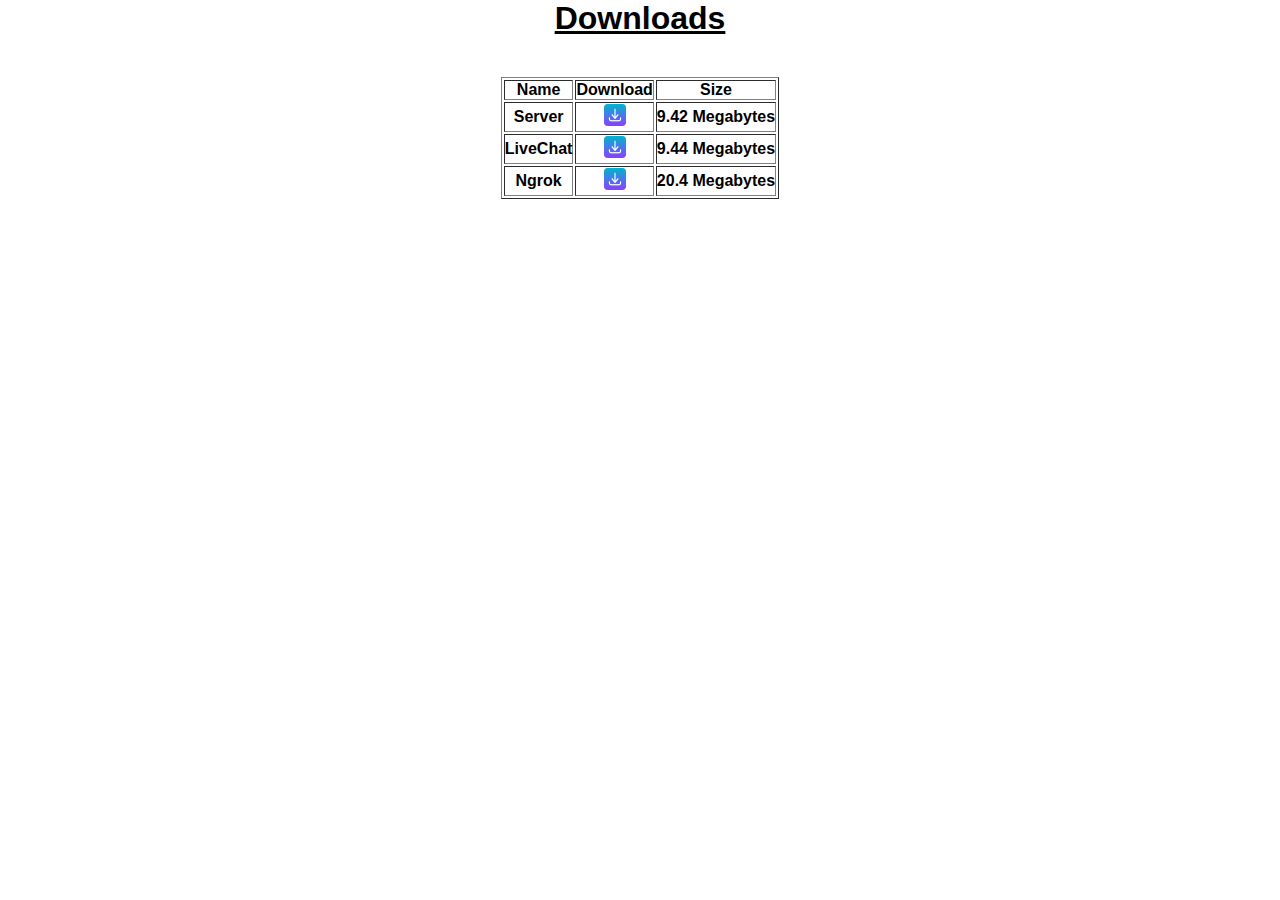
==== download.html @ 0c6da72d "Add files via upload" ====
<!DOCTYPE html>
<html>
    <head lang="en">
        <title>Hash Downloads</title>
        <link href="downloads.css" rel="stylesheet" type="text/css">
    </head>

    <body>
        <div class="container2">
            <h1><u>Downloads</u></h1>
            <table border="1">
                <tr>
                    <th>Name</th>
                    <th>Download</th>
                    <th>Size</th>
                </tr>
                <tr>
                    <td>Server</td>
                    <td><a href="server.exe" download><img src="download (1).png"></a></td>
                    <td>9.42 Megabytes</td>
                </tr>
                <tr>
                    <td>LiveChat</td>
                    <td><a href="LiveChat.exe" download><img src="download (1).png"></a></td>
                    <td>9.44 Megabytes</td>
                </tr>
                <tr>
                    <td>Ngrok</td>
                    <td><a href="ngrok.exe" download><img src="download (1).png"></a></td>
                    <td>20.4 Megabytes</td>
                </tr>
            </table>
        </div>
    </body>
</html>
---- downloads.css ----
*{
    margin: 0;
    padding: 0;
}
.container2{
    font-family: sans-serif;
    font-family: sans-serif;
    font-weight: bold;
}
.container2 table{
    margin: auto;
    margin-top: 40px;
    text-align: center;
}
body{
    text-align: center;
}
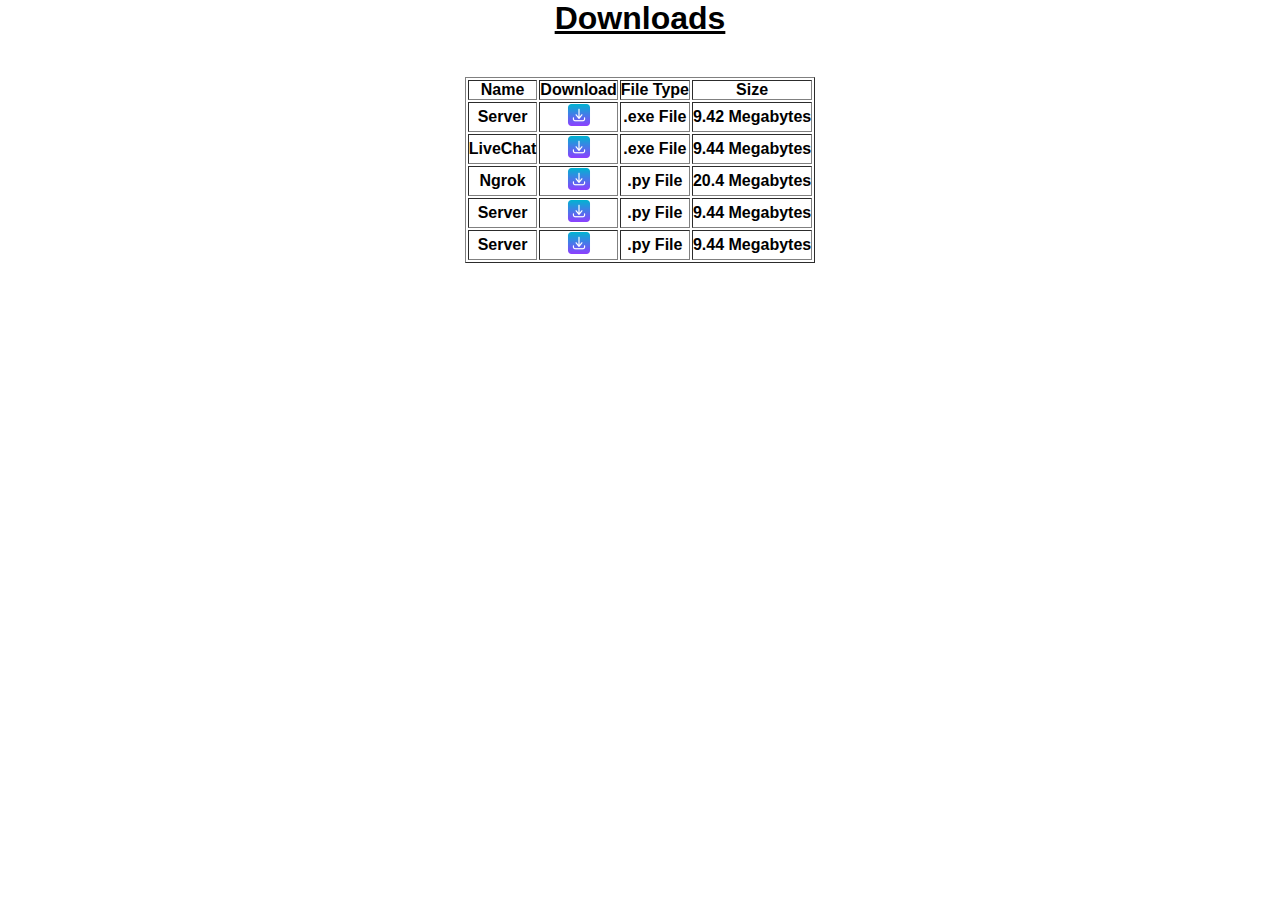
==== commit b791eaff: "Update download.html" ====
--- a/download.html
+++ b/download.html
@@ -12,24 +12,40 @@
                 <tr>
                     <th>Name</th>
                     <th>Download</th>
+                    <th>File Type</th>
                     <th>Size</th>
                 </tr>
                 <tr>
                     <td>Server</td>
-                    <td><a href="server.exe" download><img src="download (1).png"></a></td>
+                    <td><a href="server.exe" download="server.exe"><img src="download (1).png"></a></td>
+                    <td>.exe File</td>
                     <td>9.42 Megabytes</td>
                 </tr>
                 <tr>
                     <td>LiveChat</td>
-                    <td><a href="LiveChat.exe" download><img src="download (1).png"></a></td>
+                    <td><a href="LiveChat.exe" download="LiveChat.exe"><img src="download (1).png"></a></td>
+                    <td>.exe File</td>
                     <td>9.44 Megabytes</td>
                 </tr>
                 <tr>
                     <td>Ngrok</td>
-                    <td><a href="ngrok.exe" download><img src="download (1).png"></a></td>
+                    <td><a href="ngrok.exe" download="ngrok.exe"><img src="download (1).png"></a></td>
+                    <td>.py File</td>
                     <td>20.4 Megabytes</td>
+                </tr>
+                <tr>
+                    <td>Server</td>
+                    <td><a href="server.py" download="server.py"><img src="download (1).png"></a></td>
+                    <td>.py File</td>
+                    <td>9.44 Megabytes</td>
+                </tr>
+                <tr>
+                    <td>Server</td>
+                    <td><a href="LiveChat.py" download="LiveChat.py"><img src="download (1).png"></a></td>
+                    <td>.py File</td>
+                    <td>9.44 Megabytes</td>
                 </tr>
             </table>
         </div>
     </body>
-</html>+</html>
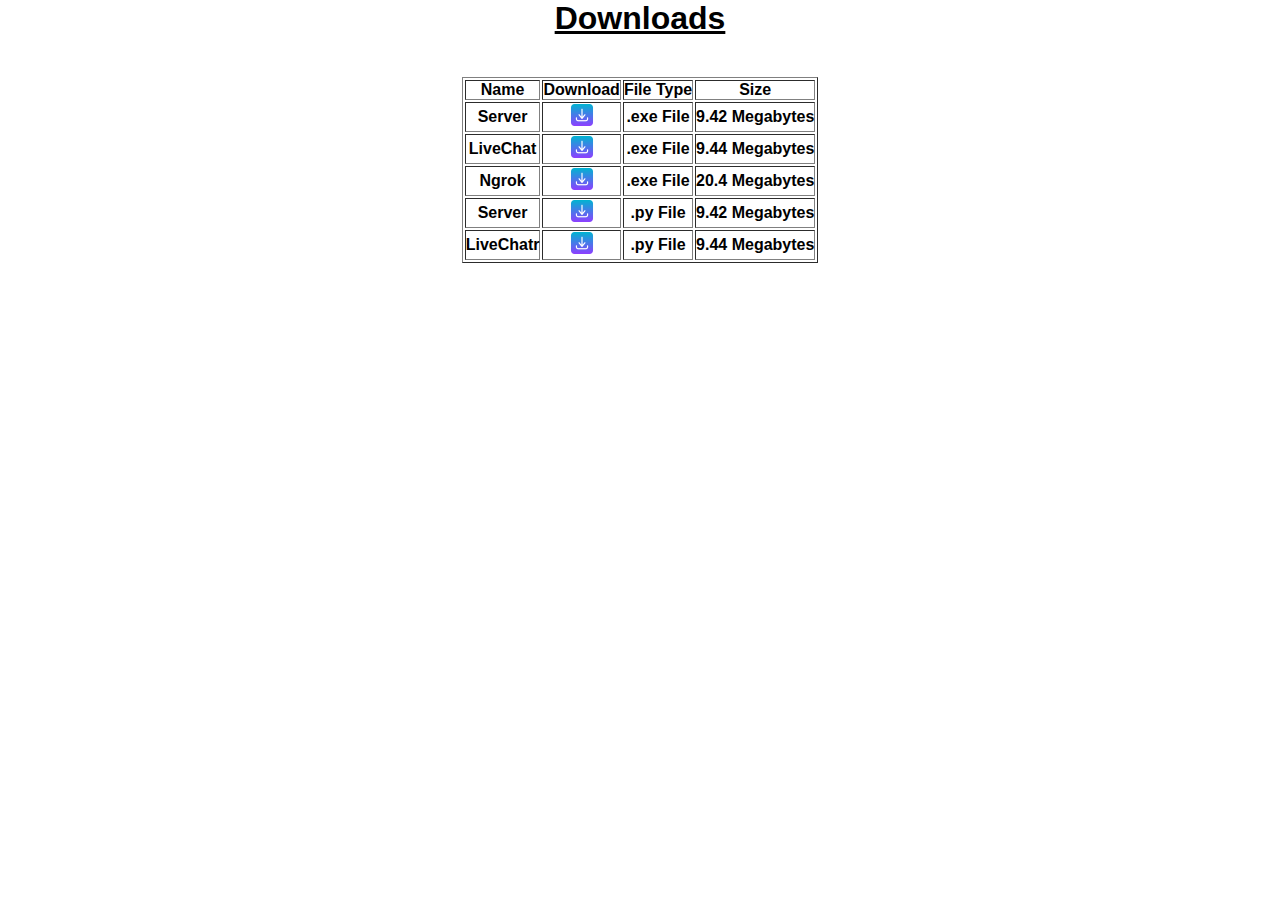
==== commit 7e163472: "Update download.html" ====
--- a/download.html
+++ b/download.html
@@ -30,17 +30,17 @@
                 <tr>
                     <td>Ngrok</td>
                     <td><a href="ngrok.exe" download="ngrok.exe"><img src="download (1).png"></a></td>
-                    <td>.py File</td>
+                    <td>.exe File</td>
                     <td>20.4 Megabytes</td>
                 </tr>
                 <tr>
                     <td>Server</td>
                     <td><a href="server.py" download="server.py"><img src="download (1).png"></a></td>
                     <td>.py File</td>
-                    <td>9.44 Megabytes</td>
+                    <td>9.42 Megabytes</td>
                 </tr>
                 <tr>
-                    <td>Server</td>
+                    <td>LiveChatr</td>
                     <td><a href="LiveChat.py" download="LiveChat.py"><img src="download (1).png"></a></td>
                     <td>.py File</td>
                     <td>9.44 Megabytes</td>
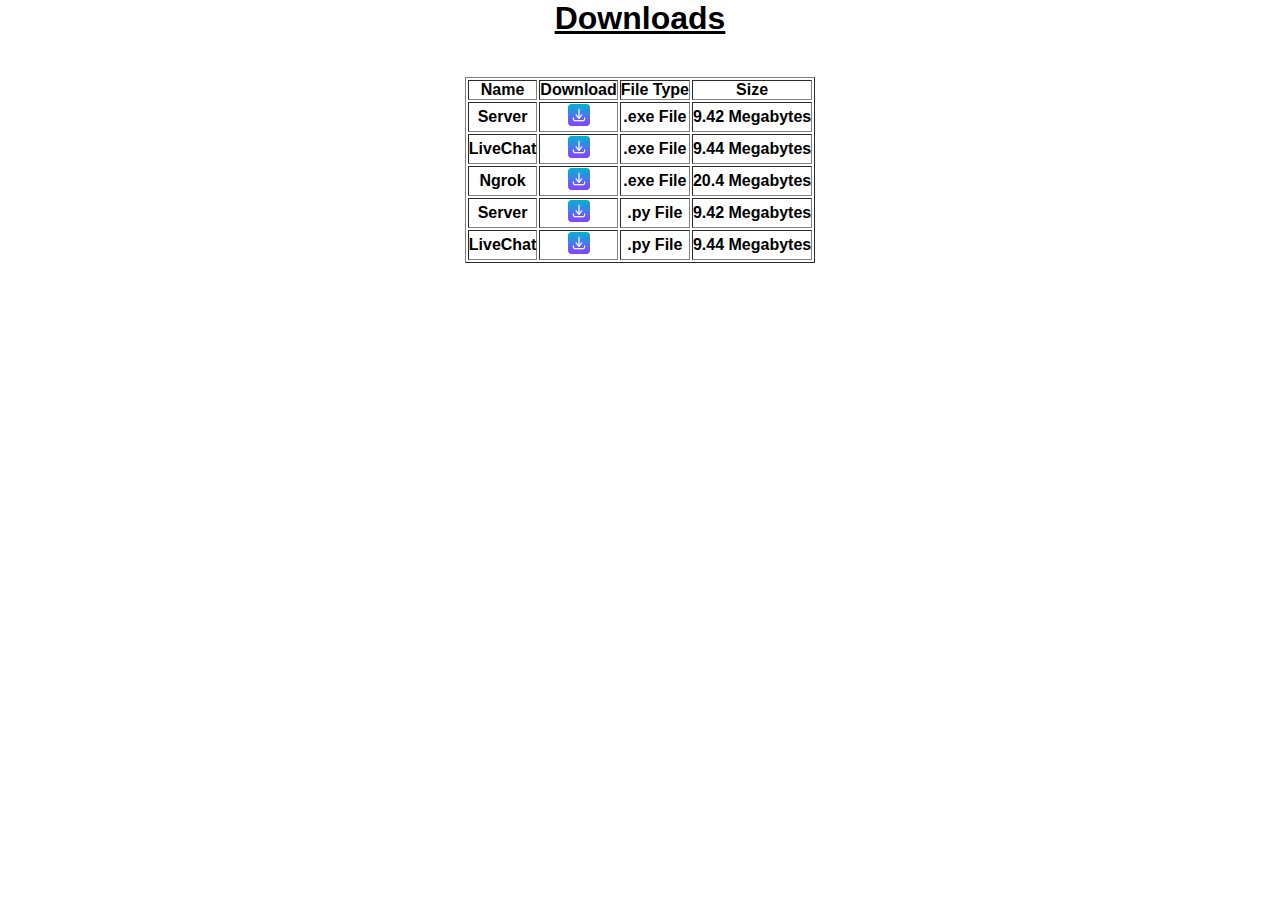
==== commit 5fe5b810: "Update download.html" ====
--- a/download.html
+++ b/download.html
@@ -40,7 +40,7 @@
                     <td>9.42 Megabytes</td>
                 </tr>
                 <tr>
-                    <td>LiveChatr</td>
+                    <td>LiveChat</td>
                     <td><a href="LiveChat.py" download="LiveChat.py"><img src="download (1).png"></a></td>
                     <td>.py File</td>
                     <td>9.44 Megabytes</td>
